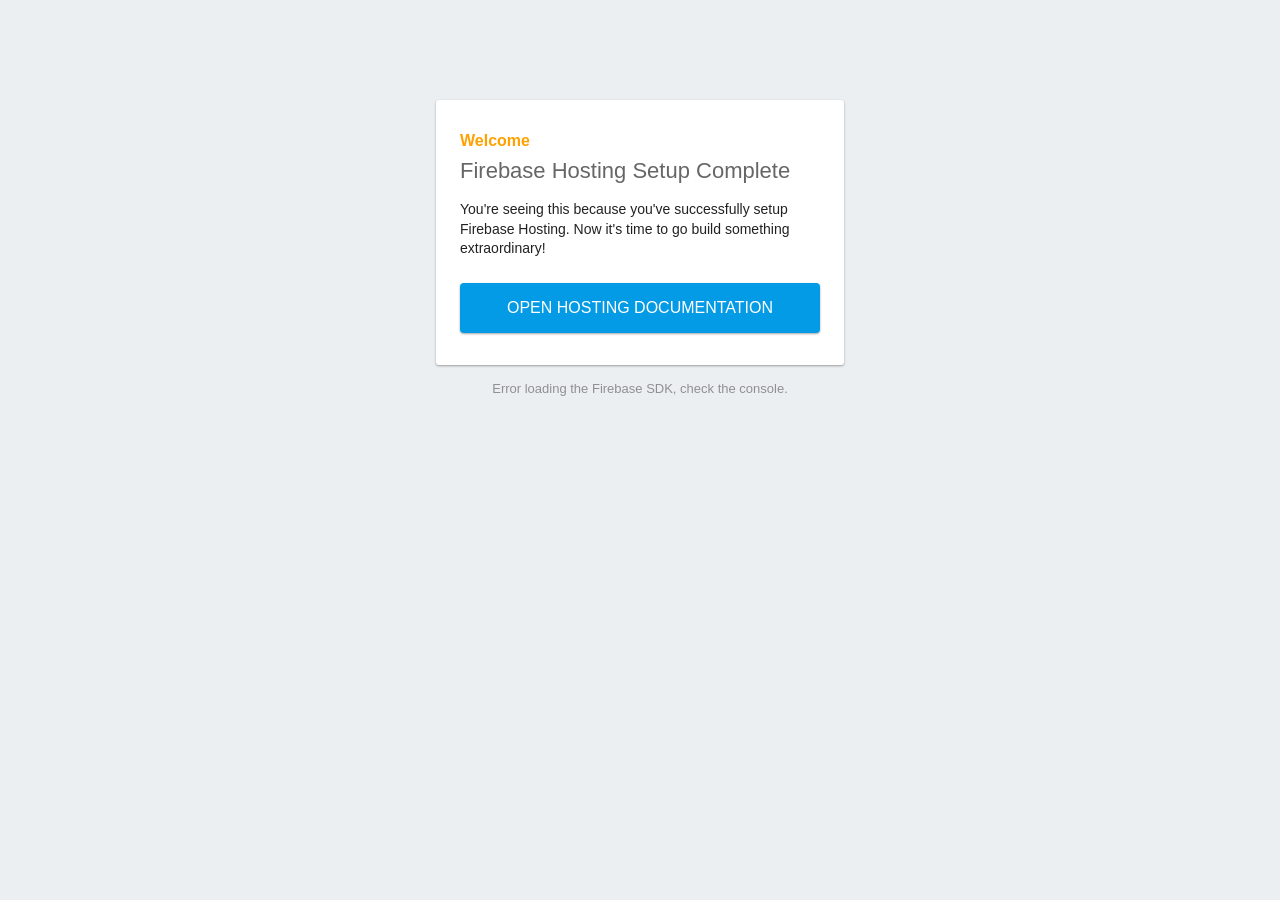
==== public/index.html @ adbc9e51 "Set up firebase" ====
<!DOCTYPE html>
<html>
  <head>
    <meta charset="utf-8">
    <meta name="viewport" content="width=device-width, initial-scale=1">
    <title>Welcome to Firebase Hosting</title>

    <!-- update the version number as needed -->
    <script defer src="/__/firebase/13.3.0/firebase-app-compat.js"></script>
    <!-- include only the Firebase features as you need -->
    <script defer src="/__/firebase/13.3.0/firebase-auth-compat.js"></script>
    <script defer src="/__/firebase/13.3.0/firebase-database-compat.js"></script>
    <script defer src="/__/firebase/13.3.0/firebase-firestore-compat.js"></script>
    <script defer src="/__/firebase/13.3.0/firebase-functions-compat.js"></script>
    <script defer src="/__/firebase/13.3.0/firebase-messaging-compat.js"></script>
    <script defer src="/__/firebase/13.3.0/firebase-storage-compat.js"></script>
    <script defer src="/__/firebase/13.3.0/firebase-analytics-compat.js"></script>
    <script defer src="/__/firebase/13.3.0/firebase-remote-config-compat.js"></script>
    <script defer src="/__/firebase/13.3.0/firebase-performance-compat.js"></script>
    <!-- 
      initialize the SDK after all desired features are loaded, set useEmulator to false
      to avoid connecting the SDK to running emulators.
    -->
    <script defer src="/__/firebase/init.js?useEmulator=true"></script>

    <style media="screen">
      body { background: #ECEFF1; color: rgba(0,0,0,0.87); font-family: Roboto, Helvetica, Arial, sans-serif; margin: 0; padding: 0; }
      #message { background: white; max-width: 360px; margin: 100px auto 16px; padding: 32px 24px; border-radius: 3px; }
      #message h2 { color: #ffa100; font-weight: bold; font-size: 16px; margin: 0 0 8px; }
      #message h1 { font-size: 22px; font-weight: 300; color: rgba(0,0,0,0.6); margin: 0 0 16px;}
      #message p { line-height: 140%; margin: 16px 0 24px; font-size: 14px; }
      #message a { display: block; text-align: center; background: #039be5; text-transform: uppercase; text-decoration: none; color: white; padding: 16px; border-radius: 4px; }
      #message, #message a { box-shadow: 0 1px 3px rgba(0,0,0,0.12), 0 1px 2px rgba(0,0,0,0.24); }
      #load { color: rgba(0,0,0,0.4); text-align: center; font-size: 13px; }
      @media (max-width: 600px) {
        body, #message { margin-top: 0; background: white; box-shadow: none; }
        body { border-top: 16px solid #ffa100; }
      }
    </style>
  </head>
  <body>
    <div id="message">
      <h2>Welcome</h2>
      <h1>Firebase Hosting Setup Complete</h1>
      <p>You're seeing this because you've successfully setup Firebase Hosting. Now it's time to go build something extraordinary!</p>
      <a target="_blank" href="https://firebase.google.com/docs/hosting/">Open Hosting Documentation</a>
    </div>
    <p id="load">Firebase SDK Loading&hellip;</p>

    <script>
      document.addEventListener('DOMContentLoaded', function() {
        const loadEl = document.querySelector('#load');
        // // 🔥🔥🔥🔥🔥🔥🔥🔥🔥🔥🔥🔥🔥🔥🔥🔥🔥🔥🔥🔥🔥🔥🔥🔥🔥🔥🔥🔥🔥🔥🔥
        // // The Firebase SDK is initialized and available here!
        //
        // firebase.auth().onAuthStateChanged(user => { });
        // firebase.database().ref('/path/to/ref').on('value', snapshot => { });
        // firebase.firestore().doc('/foo/bar').get().then(() => { });
        // firebase.functions().httpsCallable('yourFunction')().then(() => { });
        // firebase.messaging().requestPermission().then(() => { });
        // firebase.storage().ref('/path/to/ref').getDownloadURL().then(() => { });
        // firebase.analytics(); // call to activate
        // firebase.analytics().logEvent('tutorial_completed');
        // firebase.performance(); // call to activate
        //
        // // 🔥🔥🔥🔥🔥🔥🔥🔥🔥🔥🔥🔥🔥🔥🔥🔥🔥🔥🔥🔥🔥🔥🔥🔥🔥🔥🔥🔥🔥🔥🔥

        try {
          let app = firebase.app();
          let features = [
            'auth', 
            'database', 
            'firestore',
            'functions',
            'messaging', 
            'storage', 
            'analytics', 
            'remoteConfig',
            'performance',
          ].filter(feature => typeof app[feature] === 'function');
          loadEl.textContent = `Firebase SDK loaded with ${features.join(', ')}`;
        } catch (e) {
          console.error(e);
          loadEl.textContent = 'Error loading the Firebase SDK, check the console.';
        }
      });
    </script>
  </body>
</html>
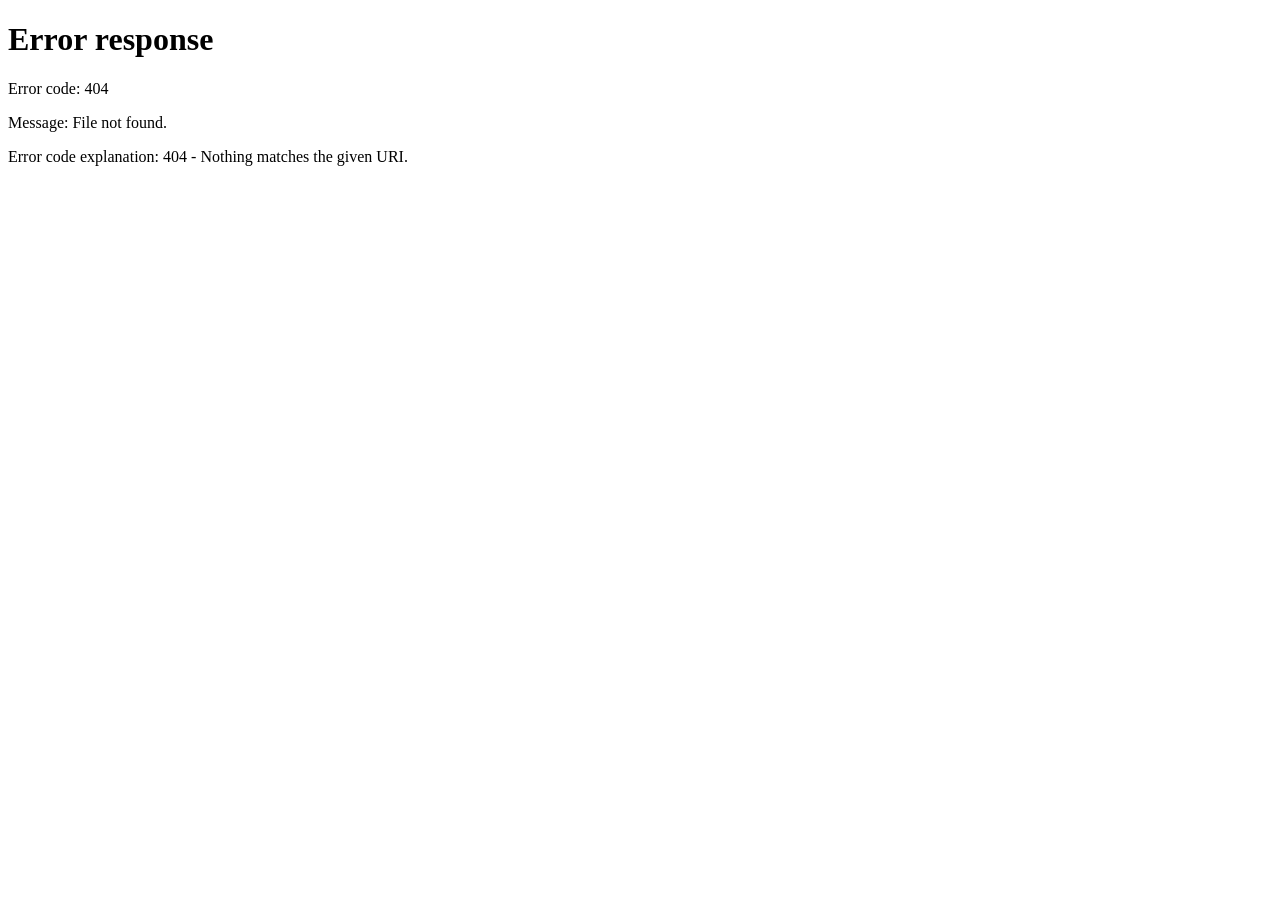
==== commit 72d2c244: "Set up initial login check" ====
--- a/public/index.html
+++ b/public/index.html
@@ -1,89 +1,18 @@
 <!DOCTYPE html>
-<html>
-  <head>
-    <meta charset="utf-8">
-    <meta name="viewport" content="width=device-width, initial-scale=1">
-    <title>Welcome to Firebase Hosting</title>
-
-    <!-- update the version number as needed -->
-    <script defer src="/__/firebase/13.3.0/firebase-app-compat.js"></script>
-    <!-- include only the Firebase features as you need -->
-    <script defer src="/__/firebase/13.3.0/firebase-auth-compat.js"></script>
-    <script defer src="/__/firebase/13.3.0/firebase-database-compat.js"></script>
-    <script defer src="/__/firebase/13.3.0/firebase-firestore-compat.js"></script>
-    <script defer src="/__/firebase/13.3.0/firebase-functions-compat.js"></script>
-    <script defer src="/__/firebase/13.3.0/firebase-messaging-compat.js"></script>
-    <script defer src="/__/firebase/13.3.0/firebase-storage-compat.js"></script>
-    <script defer src="/__/firebase/13.3.0/firebase-analytics-compat.js"></script>
-    <script defer src="/__/firebase/13.3.0/firebase-remote-config-compat.js"></script>
-    <script defer src="/__/firebase/13.3.0/firebase-performance-compat.js"></script>
-    <!-- 
-      initialize the SDK after all desired features are loaded, set useEmulator to false
-      to avoid connecting the SDK to running emulators.
-    -->
-    <script defer src="/__/firebase/init.js?useEmulator=true"></script>
-
-    <style media="screen">
-      body { background: #ECEFF1; color: rgba(0,0,0,0.87); font-family: Roboto, Helvetica, Arial, sans-serif; margin: 0; padding: 0; }
-      #message { background: white; max-width: 360px; margin: 100px auto 16px; padding: 32px 24px; border-radius: 3px; }
-      #message h2 { color: #ffa100; font-weight: bold; font-size: 16px; margin: 0 0 8px; }
-      #message h1 { font-size: 22px; font-weight: 300; color: rgba(0,0,0,0.6); margin: 0 0 16px;}
-      #message p { line-height: 140%; margin: 16px 0 24px; font-size: 14px; }
-      #message a { display: block; text-align: center; background: #039be5; text-transform: uppercase; text-decoration: none; color: white; padding: 16px; border-radius: 4px; }
-      #message, #message a { box-shadow: 0 1px 3px rgba(0,0,0,0.12), 0 1px 2px rgba(0,0,0,0.24); }
-      #load { color: rgba(0,0,0,0.4); text-align: center; font-size: 13px; }
-      @media (max-width: 600px) {
-        body, #message { margin-top: 0; background: white; box-shadow: none; }
-        body { border-top: 16px solid #ffa100; }
-      }
-    </style>
-  </head>
-  <body>
-    <div id="message">
-      <h2>Welcome</h2>
-      <h1>Firebase Hosting Setup Complete</h1>
-      <p>You're seeing this because you've successfully setup Firebase Hosting. Now it's time to go build something extraordinary!</p>
-      <a target="_blank" href="https://firebase.google.com/docs/hosting/">Open Hosting Documentation</a>
-    </div>
-    <p id="load">Firebase SDK Loading&hellip;</p>
-
-    <script>
-      document.addEventListener('DOMContentLoaded', function() {
-        const loadEl = document.querySelector('#load');
-        // // 🔥🔥🔥🔥🔥🔥🔥🔥🔥🔥🔥🔥🔥🔥🔥🔥🔥🔥🔥🔥🔥🔥🔥🔥🔥🔥🔥🔥🔥🔥🔥
-        // // The Firebase SDK is initialized and available here!
-        //
-        // firebase.auth().onAuthStateChanged(user => { });
-        // firebase.database().ref('/path/to/ref').on('value', snapshot => { });
-        // firebase.firestore().doc('/foo/bar').get().then(() => { });
-        // firebase.functions().httpsCallable('yourFunction')().then(() => { });
-        // firebase.messaging().requestPermission().then(() => { });
-        // firebase.storage().ref('/path/to/ref').getDownloadURL().then(() => { });
-        // firebase.analytics(); // call to activate
-        // firebase.analytics().logEvent('tutorial_completed');
-        // firebase.performance(); // call to activate
-        //
-        // // 🔥🔥🔥🔥🔥🔥🔥🔥🔥🔥🔥🔥🔥🔥🔥🔥🔥🔥🔥🔥🔥🔥🔥🔥🔥🔥🔥🔥🔥🔥🔥
-
-        try {
-          let app = firebase.app();
-          let features = [
-            'auth', 
-            'database', 
-            'firestore',
-            'functions',
-            'messaging', 
-            'storage', 
-            'analytics', 
-            'remoteConfig',
-            'performance',
-          ].filter(feature => typeof app[feature] === 'function');
-          loadEl.textContent = `Firebase SDK loaded with ${features.join(', ')}`;
-        } catch (e) {
-          console.error(e);
-          loadEl.textContent = 'Error loading the Firebase SDK, check the console.';
-        }
-      });
-    </script>
-  </body>
-</html>
+<html lang="en">
+<head>
+  <meta charset="UTF-8">
+  <meta name="viewport" content="width=device-width, initial-scale=1.0">
+  <title>Redirecting</title>
+  <script>
+    const loggedIn = localStorage.getItem("loggedIn");
+    if (loggedIn === true) {
+      window.location.replace("home.html");
+    } else {
+      window.location.replace("welcome.html")
+    }
+  </script>
+</head>
+<body>
+</body>
+</html>
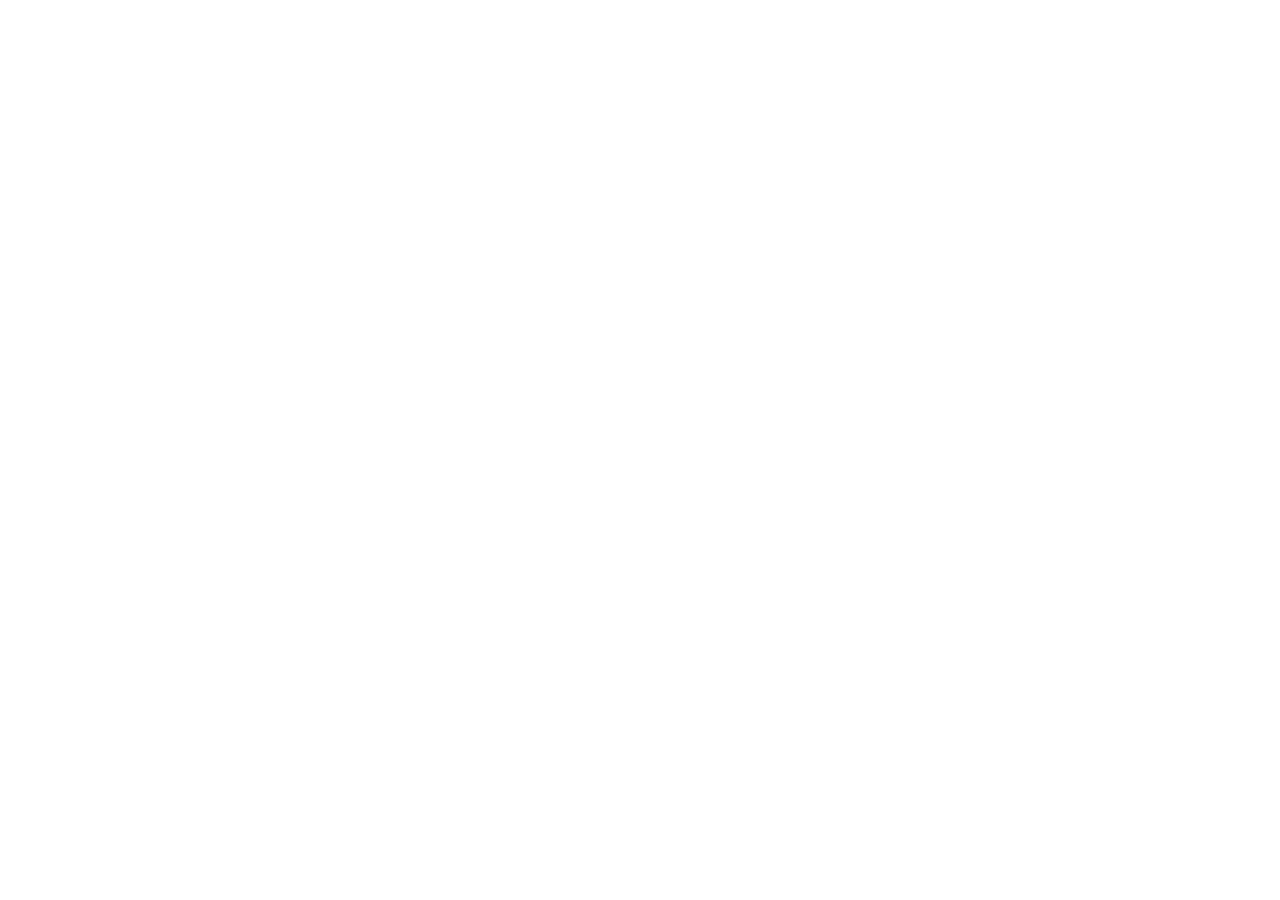
==== commit be402ca1: "Fixed index redirect" ====
--- a/public/index.html
+++ b/public/index.html
@@ -4,13 +4,9 @@
   <meta charset="UTF-8">
   <meta name="viewport" content="width=device-width, initial-scale=1.0">
   <title>Redirecting</title>
-  <script>
-    const loggedIn = localStorage.getItem("loggedIn");
-    if (loggedIn === true) {
-      window.location.replace("home.html");
-    } else {
-      window.location.replace("welcome.html")
-    }
+  <script type="module">
+    import {loggedIn} from "./scripts/script.js";
+    loggedIn();
   </script>
 </head>
 <body>
